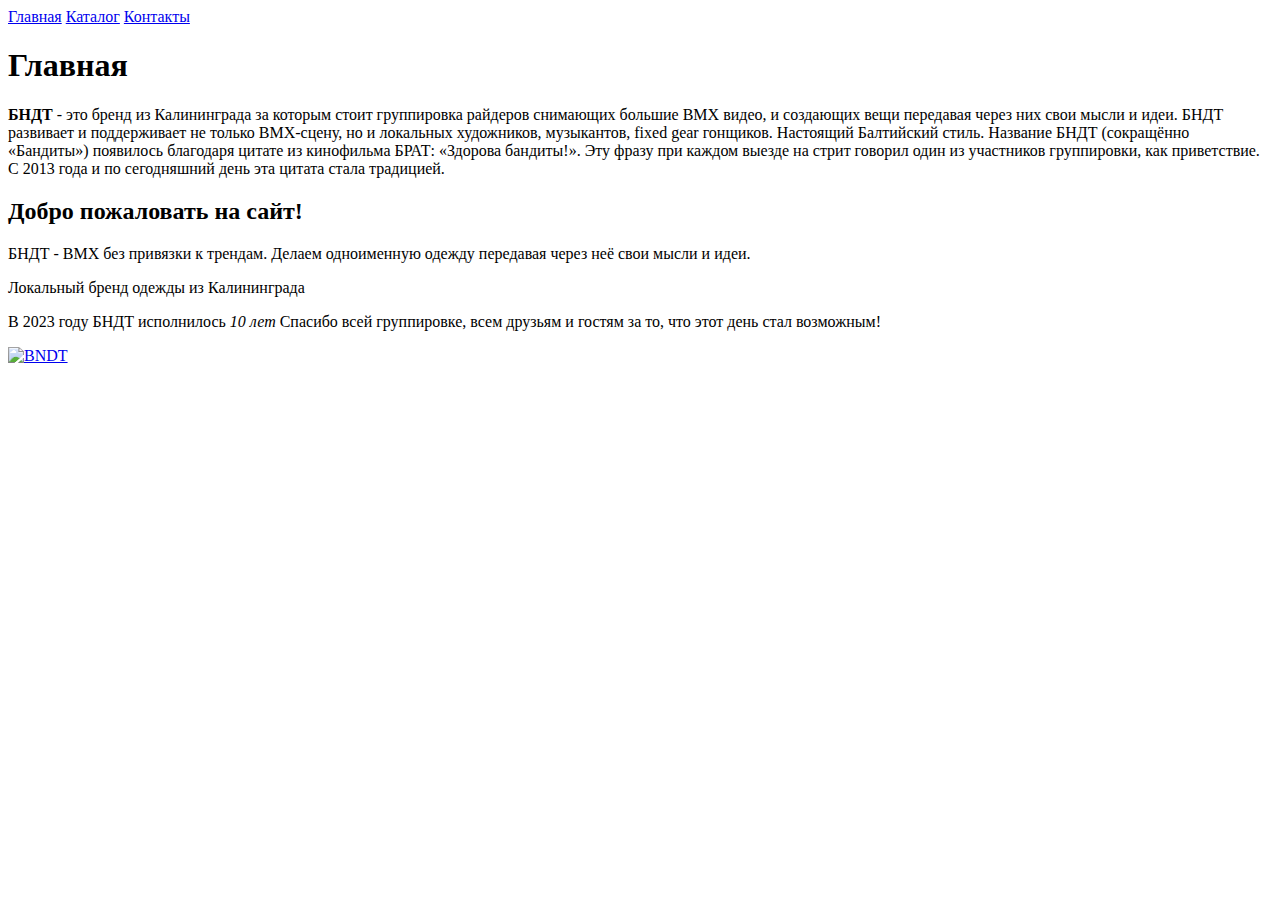
==== index.html @ 785b00af "Add index.html" ====
<!DOCTYPE html>
<html lang="en">
<head>
    <meta charset="UTF-8">
    <meta http-equiv="X-UA-Compatible" content="IE=edge">
    <meta name="viewport" content="width=device-width, initial-scale=1.0">
    <title> БНДТ</title>
</head>
<body>
    <nav>
        <a href="#">Главная</a>
        <a href="./catalog/catalog.html">Каталог</a>
        <a href="./contacts.html">Контакты</a>
    </nav>
    <h1>Главная</h1>
     <p><b>БНДТ </b>- это бренд из Калининграда за которым стоит группировка райдеров снимающих большие BMX видео, и создающих вещи передавая через них свои мысли и идеи. БНДТ развивает и поддерживает не только BMX-сцену, но и локальных художников, музыкантов, fixed gear гонщиков. Настоящий Балтийский стиль. Название БНДТ (сокращённо «Бандиты») появилось благодаря цитате из кинофильма БРАТ: «Здорова бандиты!». Эту фразу при каждом выезде на стрит говорил один из участников группировки, как приветствие. С 2013 года и по сегодняшний день эта цитата стала традицией.</p>
     <h2>Добро пожаловать на сайт!</h2>
     <p>БНДТ - BMX без привязки к трендам.
        Делаем одноименную одежду передавая через неё свои мысли и идеи.</p>
     <p>Локальный бренд одежды из Калининграда</p>
     <p>В 2023 году БНДТ исполнилось <i>10 лет</i> 
        Спасибо всей группировке, всем друзьям и гостям за то, что этот день стал возможным!</p>

        <a href="https://vk.com/bndtcrew" target="_blank"><img src="./img/BNDT_logo.jpeg" alt="BNDT" width="60"></a>
</body>
</html>
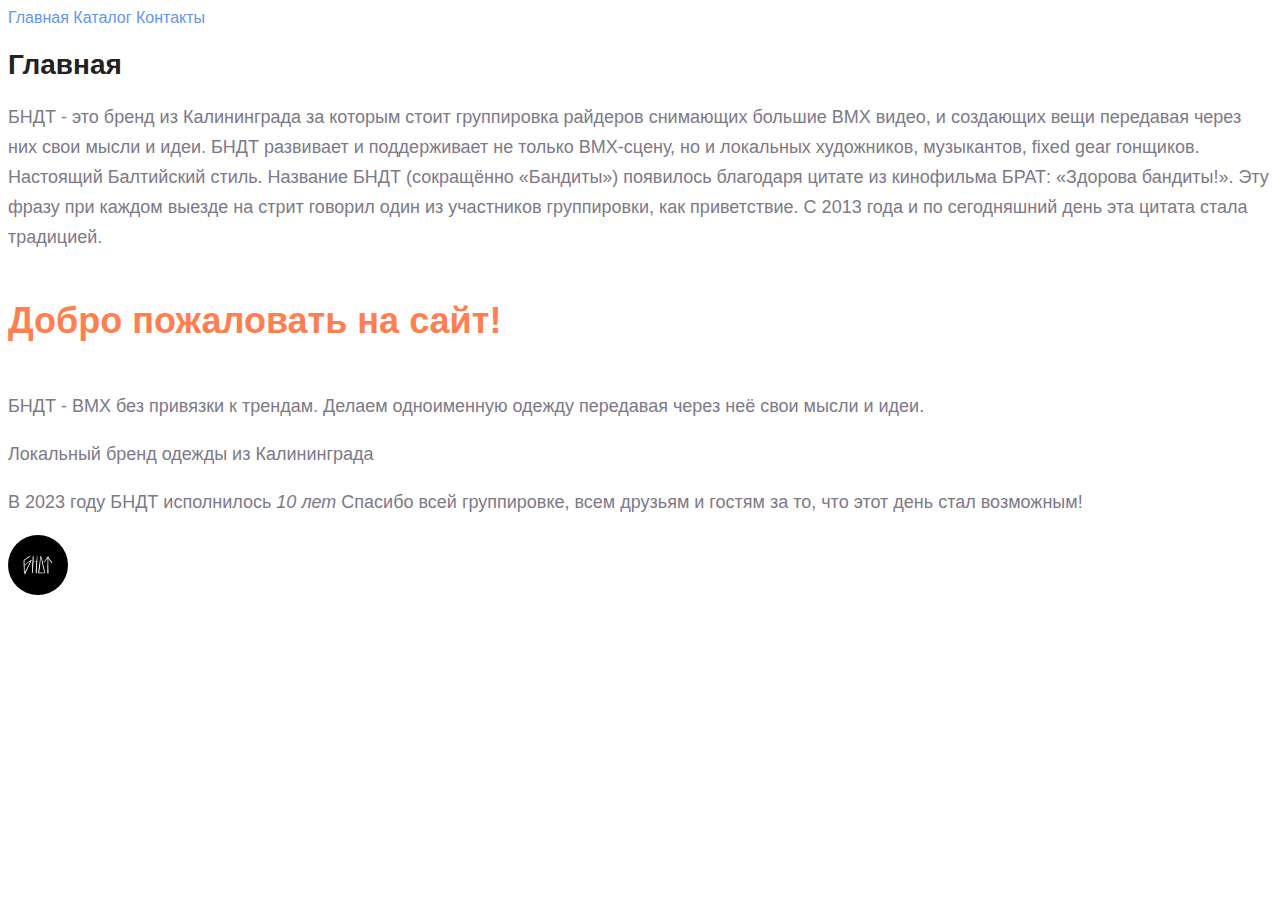
==== commit b74e7466: "Modified index.html" ====
--- a/index.html
+++ b/index.html
@@ -4,21 +4,22 @@
     <meta charset="UTF-8">
     <meta http-equiv="X-UA-Compatible" content="IE=edge">
     <meta name="viewport" content="width=device-width, initial-scale=1.0">
+    <link rel="stylesheet" href="./style.css">
     <title> БНДТ</title>
 </head>
 <body>
     <nav>
-        <a href="#">Главная</a>
-        <a href="./catalog/catalog.html">Каталог</a>
-        <a href="./contacts.html">Контакты</a>
+        <a class="link" href="#">Главная</a>
+        <a class="link" href="./catalog/catalog.html">Каталог</a>
+        <a class="link" href="./contacts.html">Контакты</a>
     </nav>
-    <h1>Главная</h1>
-     <p><b>БНДТ </b>- это бренд из Калининграда за которым стоит группировка райдеров снимающих большие BMX видео, и создающих вещи передавая через них свои мысли и идеи. БНДТ развивает и поддерживает не только BMX-сцену, но и локальных художников, музыкантов, fixed gear гонщиков. Настоящий Балтийский стиль. Название БНДТ (сокращённо «Бандиты») появилось благодаря цитате из кинофильма БРАТ: «Здорова бандиты!». Эту фразу при каждом выезде на стрит говорил один из участников группировки, как приветствие. С 2013 года и по сегодняшний день эта цитата стала традицией.</p>
-     <h2>Добро пожаловать на сайт!</h2>
-     <p>БНДТ - BMX без привязки к трендам.
+    <h1 class="title">Главная</h1>
+     <p class="text"><b>БНДТ </b>- это бренд из Калининграда за которым стоит группировка райдеров снимающих большие BMX видео, и создающих вещи передавая через них свои мысли и идеи. БНДТ развивает и поддерживает не только BMX-сцену, но и локальных художников, музыкантов, fixed gear гонщиков. Настоящий Балтийский стиль. Название БНДТ (сокращённо «Бандиты») появилось благодаря цитате из кинофильма БРАТ: «Здорова бандиты!». Эту фразу при каждом выезде на стрит говорил один из участников группировки, как приветствие. С 2013 года и по сегодняшний день эта цитата стала традицией.</p>
+     <h2 class="subtitle">Добро пожаловать на сайт!</h2>
+     <p class="text">БНДТ - BMX без привязки к трендам.
         Делаем одноименную одежду передавая через неё свои мысли и идеи.</p>
-     <p>Локальный бренд одежды из Калининграда</p>
-     <p>В 2023 году БНДТ исполнилось <i>10 лет</i> 
+     <p class="text">Локальный бренд одежды из Калининграда</p>
+     <p class="text">В 2023 году БНДТ исполнилось <i>10 лет</i> 
         Спасибо всей группировке, всем друзьям и гостям за то, что этот день стал возможным!</p>
 
         <a href="https://vk.com/bndtcrew" target="_blank"><img src="./img/BNDT_logo.jpeg" alt="BNDT" width="60"></a>
--- a/style.css
+++ b/style.css
@@ -0,0 +1,76 @@
+/*
+h1{
+    color: rgb(255, 102, 0);
+} 
+по селектору
+
+#title{
+    color: crimson; 
+}
+по id
+
+.hello{
+    color: darkkhaki;
+}
+по классам 
+*/
+
+body{
+    font-family: sans-serif;
+}
+ 
+a {
+    text-decoration: none;
+}
+
+.link{
+    color: cornflowerblue;
+    font-size: 16px;
+    line-height: 20px;
+}
+
+.title{
+    color: #222222;
+    font-size: 28px;
+    line-height: 36px;
+    font-weight: bold; 
+}
+
+
+.text{
+    font-style: normal;
+    font-weight: 300;
+    font-size: 18px;
+    line-height: 30px;
+    color: #7D7987
+}
+
+.subtitle{
+    color: coral;
+    font-style: normal;
+    font-weight: 700;
+    font-size: 36px;
+    line-height: 80px;
+}
+
+img{
+    border-radius: 50px;
+}
+
+.form-input{
+    width: 200px;
+    height: 30px;
+    outline: none;
+    border: 1px solid #ccc;
+    border-radius: 15px;
+    font-size: 14px;
+    line-height: 30px;
+}
+
+.btn{   
+    min-width: 100px;
+    height: 30px;
+    font-size: 14px;
+    border: 1px solid #ccc;
+    border-radius: 10px;
+}